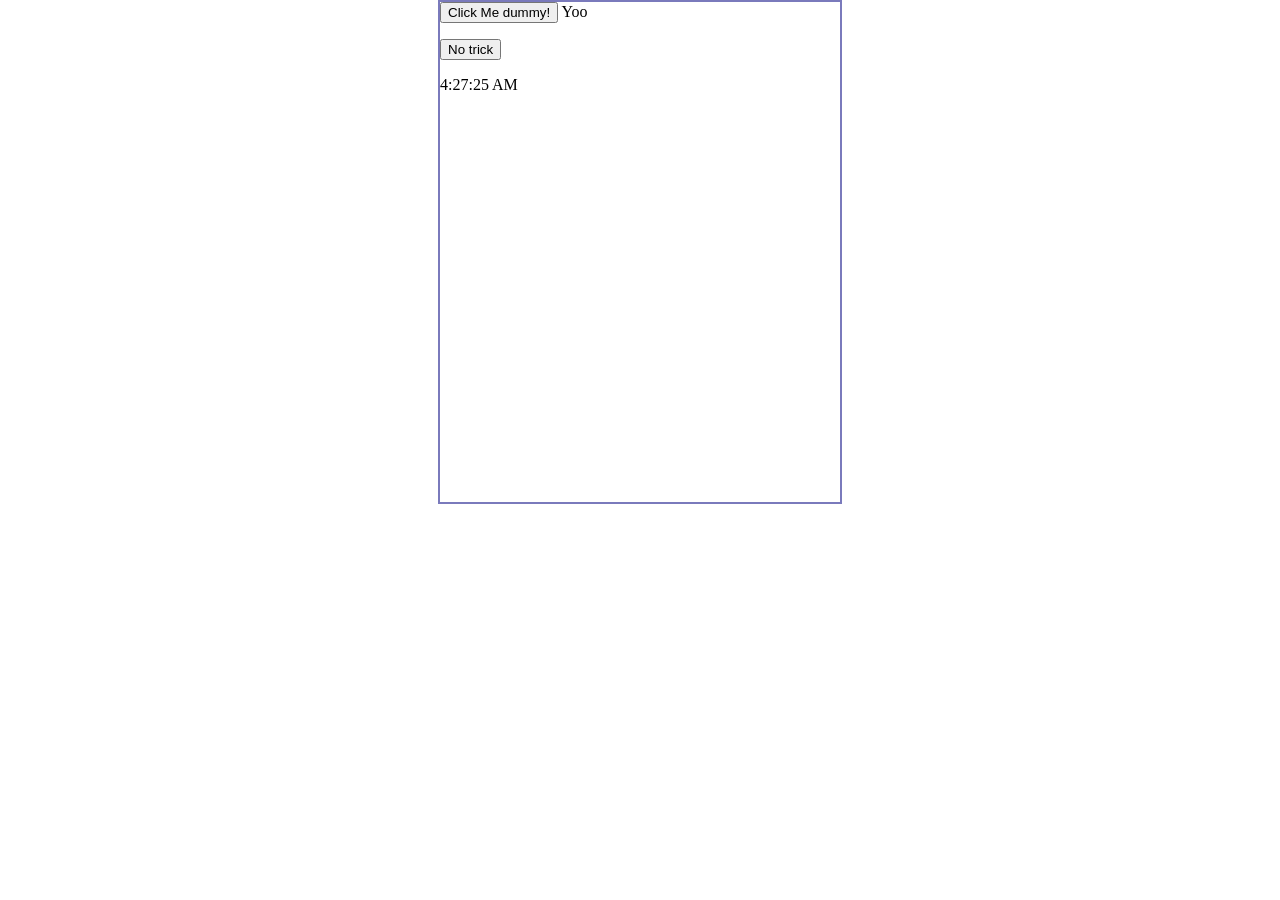
==== test1.html @ 961817a8 "Fisrt commit" ====
<!DOCTYPE html>
<html lang="en">
    <head>
        <meta charset="UTF-8"/>
        <meta name="viewport" content="width=device-width, initial-scale=1.0"/>
        <title>Test</title>
      <link rel="stylesheet" href="styles1.css" />  
    </head>

    <body>
      <div class="js"> 
        <button  
           onclick="window.alert('you clicked?\n haahhaa dummy!')"> Click Me dummy!</button>
       <script> document.write("Yoo"); </script>
       <p id="iftry"></p>

       <button id="tm">No trick</button>
       <p id="time"> </p>
       <p class="setInt"></p>

      </div>

         <script src="script1.js"></script>
    </body>

</html>
---- styles1.css ----
body {
   margin: 0;
   overflow-x:auto;
   white-space: nowrap;
   display: flex;
   flex-direction: column;
   align-items: center;


   
}
.js {
    position: relative;
    width: 400px;
    height:  500px;
    border:2px solid rgb(122, 122, 188);
}
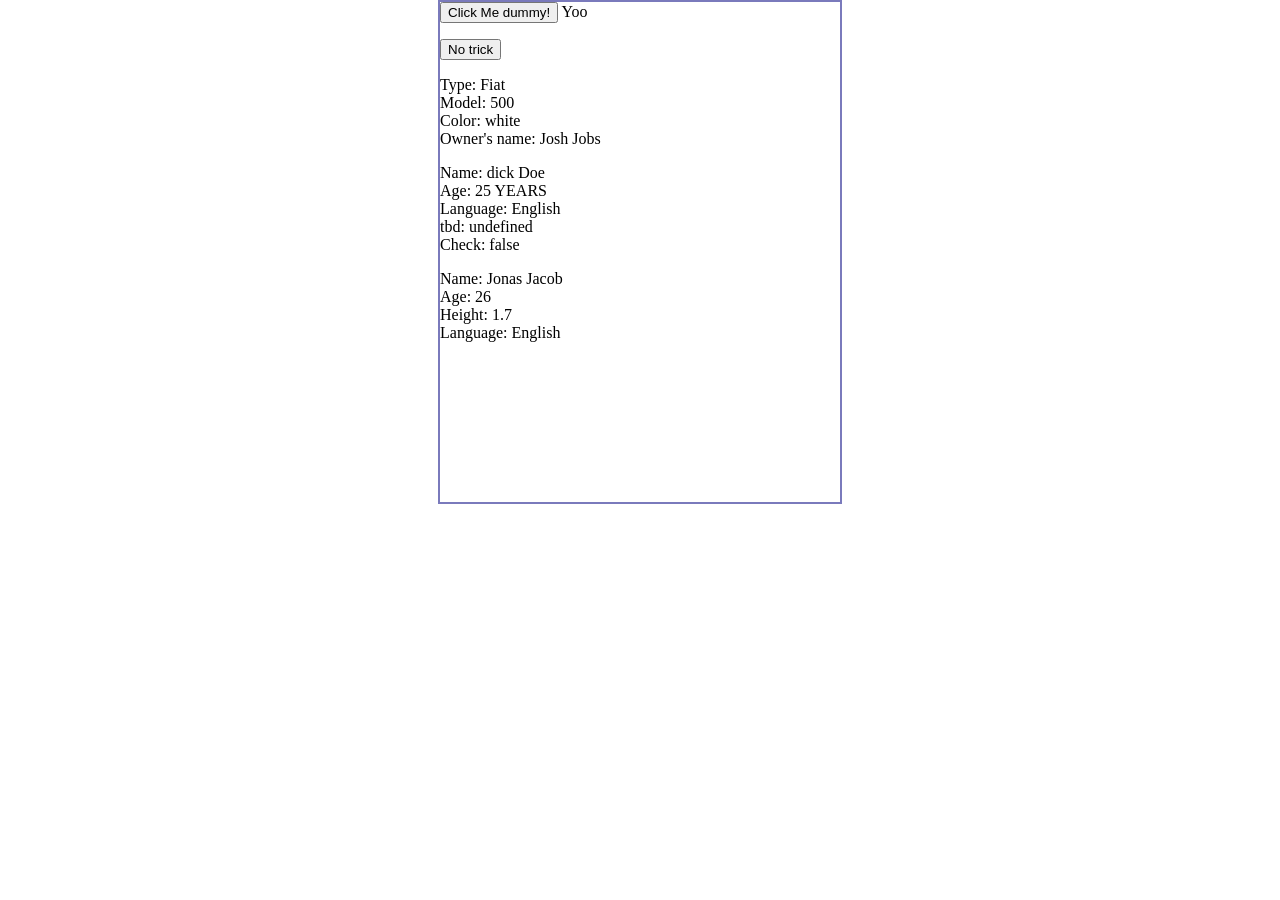
==== commit d4214ae1: "Made some changes" ====
--- a/test1.html
+++ b/test1.html
@@ -17,6 +17,9 @@
        <button id="tm">No trick</button>
        <p id="time"> </p>
        <p class="setInt"></p>
+       <p id="obj1"></p>
+       <p id="obj2"></p>
+       <p id="obj3"></p>
 
       </div>
 
--- a/styles1.css
+++ b/styles1.css
@@ -14,4 +14,5 @@
     width: 400px;
     height:  500px;
     border:2px solid rgb(122, 122, 188);
+    overflow-x:auto;
 }
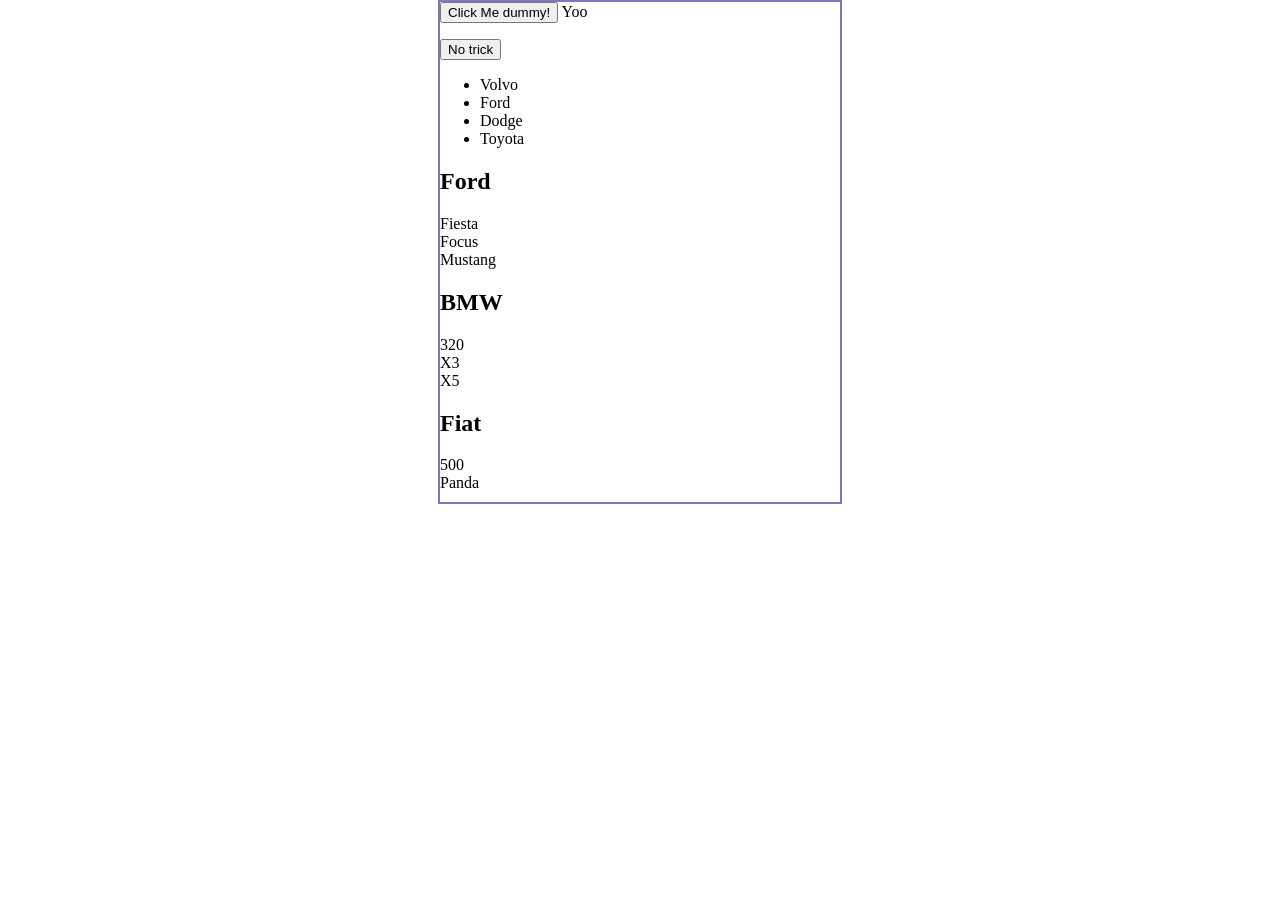
==== commit 8bf90e03: "Made some changes" ====
--- a/test1.html
+++ b/test1.html
@@ -17,9 +17,14 @@
        <button id="tm">No trick</button>
        <p id="time"> </p>
        <p class="setInt"></p>
+
        <p id="obj1"></p>
        <p id="obj2"></p>
        <p id="obj3"></p>
+
+       <p id="arr1"></p>
+       <p id="arr2"></p>
+       <p id="arr3"></p>
 
       </div>
 
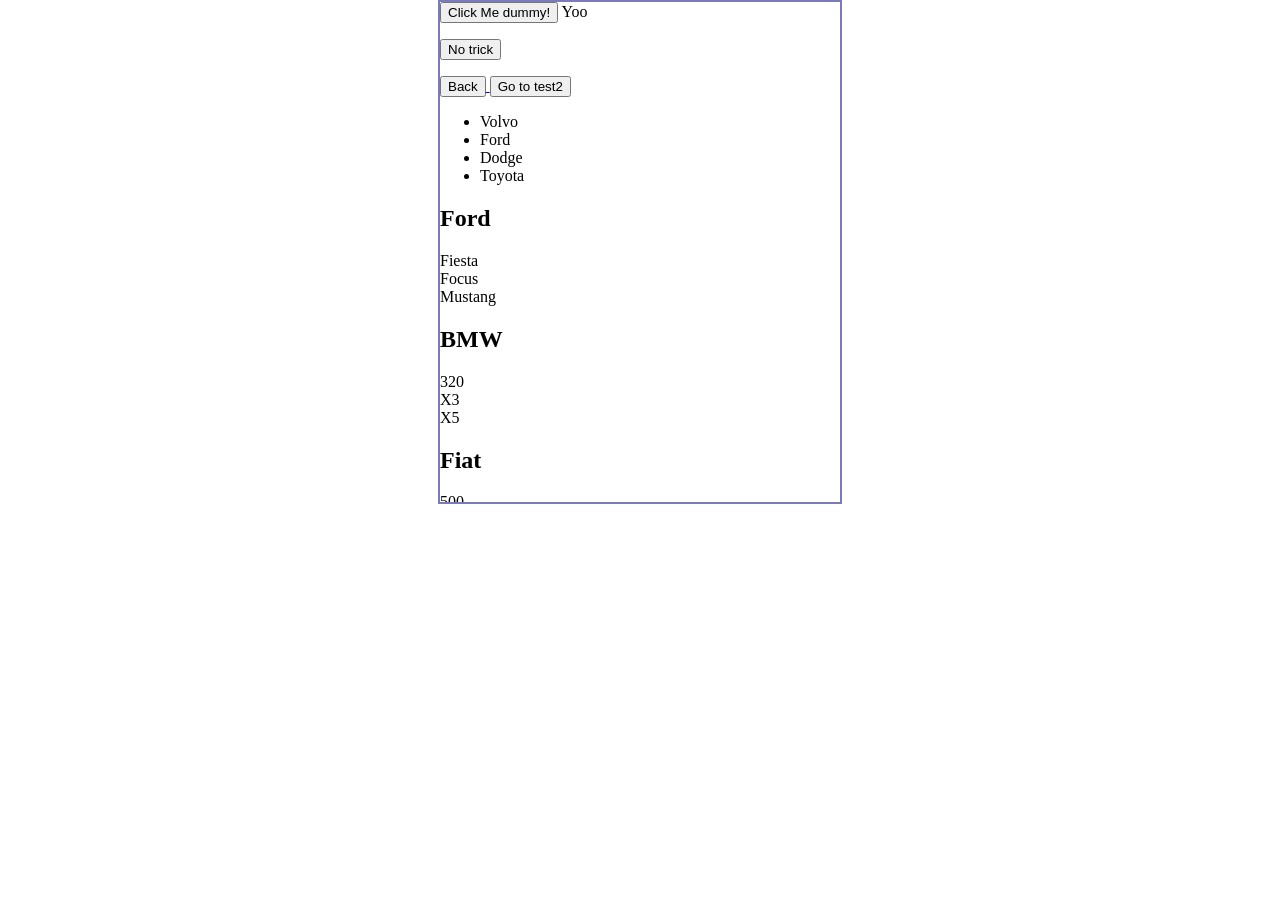
==== commit 987c374e: "Made some changes" ====
--- a/test1.html
+++ b/test1.html
@@ -15,6 +15,12 @@
        <p id="iftry"></p>
 
        <button id="tm">No trick</button>
+
+       <p>
+        <a href="index.html"> <button>Back</button> </a>
+        <a href="test2.html"><button>Go to test2</button></a>
+       </p>
+
        <p id="time"> </p>
        <p class="setInt"></p>
 
